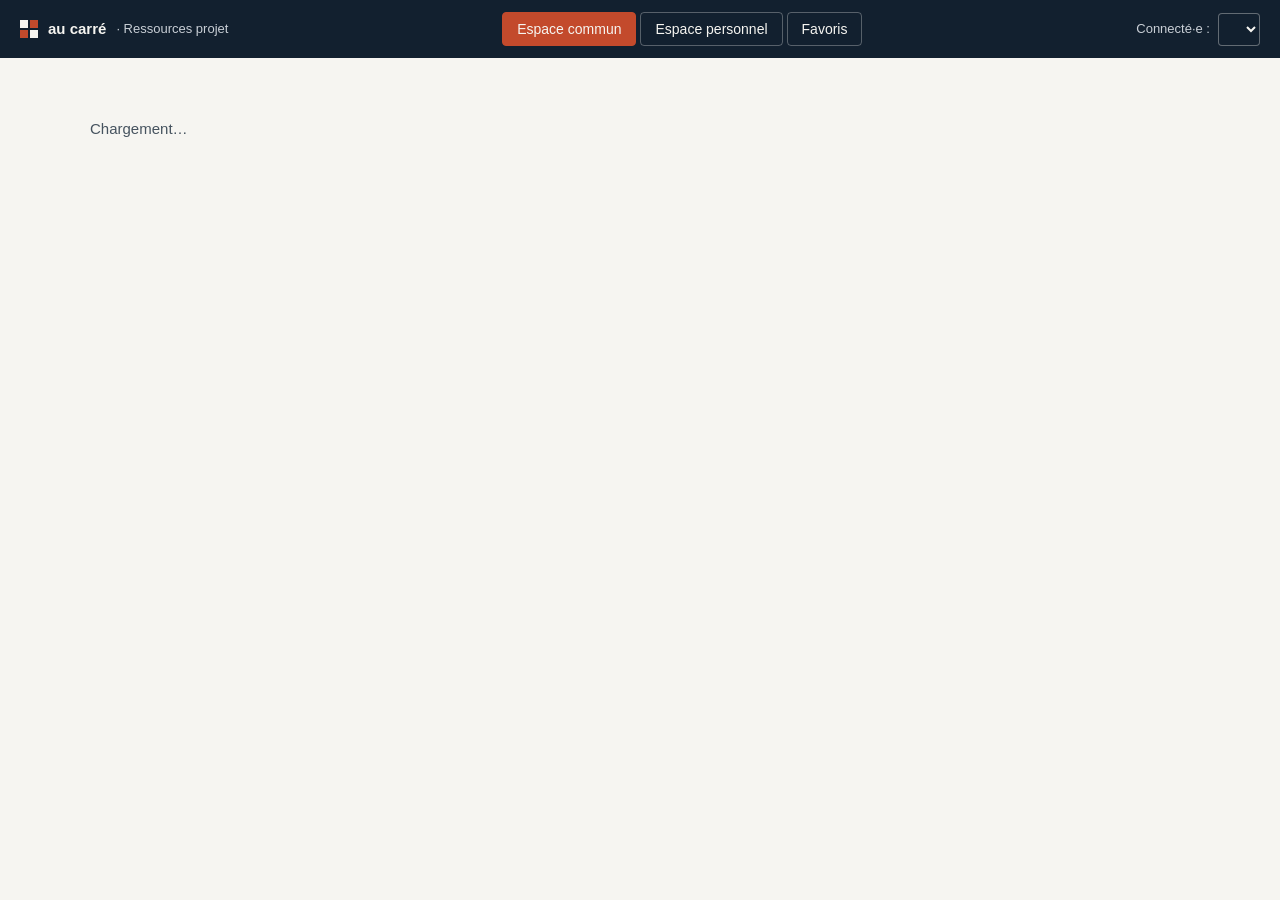
==== docs/index.html @ 6283a25c "Widget autoportant docs/index.html pour GitHub Pages Version standalone (grist-plugin-api + _html + " ====
<!DOCTYPE html>
<html lang="fr">
<head>
<meta charset="utf-8">
<meta name="viewport" content="width=device-width, initial-scale=1">
<title>Outil de veille — Au Carré</title>
<script src="https://docs.getgrist.com/grist-plugin-api.js"></script>
</head>
<body>
<style>
  /* ===== Outil de veille — widget Grist ===== */
  /* Palette charte « Au Carré ». Contrastes vérifiés AA (RGAA 3.2/3.3). */
  :root{
    --navy:#12202F; --cream:#F6F5F1; --white:#FFFFFF;
    --terra:#C34A2C; --teal:#146062;
    --line:#DFDCD4; --muted:#5B6873; --ink-soft:#46535F;
  }
  *{box-sizing:border-box}
  body{margin:0}
  .app{
    font:400 15px/1.5 -apple-system,BlinkMacSystemFont,"Segoe UI",Roboto,Helvetica,Arial,sans-serif;
    color:var(--navy); background:var(--cream); min-height:100vh;
  }
  .app :focus-visible{outline:3px solid var(--teal); outline-offset:2px}
  .app a{color:var(--teal); text-underline-offset:3px}
  .app a:hover{color:var(--terra)}
  .visually-hidden{position:absolute!important;width:1px;height:1px;margin:-1px;padding:0;overflow:hidden;clip:rect(0 0 0 0);white-space:nowrap;border:0}
  .skip{position:absolute;left:-9999px;top:0;background:var(--navy);color:#fff;padding:10px 16px;z-index:20}
  .skip:focus{left:8px;top:8px}

  /* Header */
  header{background:var(--navy);color:var(--cream);padding:12px 20px;display:flex;flex-wrap:wrap;gap:12px 20px;align-items:center;justify-content:space-between}
  .brand{display:flex;align-items:center;gap:10px;font-weight:700;font-size:15px}
  .brand .sq{display:grid;grid-template-columns:8px 8px;grid-template-rows:8px 8px;gap:2px}
  .brand .sq i{background:var(--cream)}
  .brand .sq i:nth-child(2),.brand .sq i:nth-child(3){background:var(--terra)}
  .brand .sub{font-weight:400;color:#C9CFD6;font-size:13px}
  nav.spaces{display:flex;gap:4px;flex-wrap:wrap}
  nav.spaces button{
    border:1.5px solid rgba(246,245,241,.3);background:transparent;color:var(--cream);
    padding:8px 14px;font-size:14px;cursor:pointer;border-radius:4px
  }
  nav.spaces button[aria-pressed="true"]{background:var(--terra);border-color:var(--terra);font-weight:500}
  nav.spaces button:hover{border-color:var(--terra)}
  .me{display:flex;align-items:center;gap:8px;font-size:13px;color:#C9CFD6}
  .me select{padding:7px 10px;border:1px solid rgba(246,245,241,.35);background:var(--navy);color:var(--cream);border-radius:4px;font-size:13px}

  main{max-width:1180px;margin:0 auto;padding:28px 20px 64px}
  .grid-top{display:grid;grid-template-columns:1.2fr 1fr;gap:36px;align-items:start}
  @media(max-width:820px){.grid-top{grid-template-columns:1fr;gap:24px}}
  .kicker{margin:0 0 4px;font:600 12px/1.2 inherit;letter-spacing:.1em;text-transform:uppercase;color:var(--teal)}
  h1{margin:0 0 8px;font-size:32px;line-height:1.1;letter-spacing:-.02em}
  h2{margin:0;font-size:20px;letter-spacing:-.01em}
  .lead{margin:0 0 18px;color:var(--ink-soft);max-width:44ch}

  /* Search */
  .searchbar{display:flex;gap:8px;background:var(--white);border:1.5px solid var(--navy);border-radius:999px;padding:5px 5px 5px 18px}
  .searchbar input{flex:1;min-width:0;border:0;background:transparent;padding:10px 4px;font-size:15px;outline:none}
  .searchbar button{border:0;background:var(--navy);color:var(--cream);border-radius:999px;padding:11px 22px;font-size:14px;cursor:pointer}
  .searchbar button:hover{background:var(--terra)}
  .tagfilter{margin-top:14px;display:flex;flex-wrap:wrap;gap:6px;align-items:center}
  .tagfilter .lbl{font:600 11px/1 inherit;letter-spacing:.08em;text-transform:uppercase;color:var(--muted);margin-right:2px}
  .chip{border:1px solid var(--line);background:var(--white);color:var(--navy);padding:6px 11px;font-size:12.5px;cursor:pointer;border-radius:4px;font-family:ui-monospace,SFMono-Regular,Menlo,monospace}
  .chip[aria-pressed="true"]{background:var(--navy);color:var(--cream);border-color:var(--navy)}
  .chip:hover{border-color:var(--navy)}

  /* Composer */
  .composer{background:var(--navy);color:var(--cream);padding:24px}
  .composer h2{color:var(--cream)}
  .composer form{display:grid;gap:14px;margin-top:16px}
  .composer label,.composer legend{font-size:13px;color:#C9CFD6;display:block;margin-bottom:6px}
  .composer input[type=text],.composer input[type=url],.composer textarea,.composer select{
    width:100%;border:1px solid rgba(246,245,241,.35);background:#1A2C3E;color:var(--cream);padding:11px 13px;font-size:14px;outline:none;border-radius:4px
  }
  .composer input:focus,.composer textarea:focus,.composer select:focus{border-color:#E7A08C}
  .composer textarea{resize:vertical;min-height:70px}
  .composer fieldset{border:1px solid rgba(246,245,241,.25);padding:10px 12px;border-radius:4px}
  .composer .bal-opts{display:flex;flex-wrap:wrap;gap:6px 14px}
  .composer .bal-opts label{display:flex;align-items:center;gap:6px;margin:0;font-family:ui-monospace,Menlo,monospace;font-size:12px}
  .composer .bal-opts input{accent-color:var(--terra)}
  .composer .keepwrap{display:flex;align-items:center;gap:8px}
  .composer .keepwrap label{margin:0}
  .composer .submit{border:0;background:var(--terra);color:#fff;padding:13px 26px;font-size:15px;font-weight:500;cursor:pointer;border-radius:4px;justify-self:start}
  .composer .submit:hover{background:var(--cream);color:var(--navy)}
  .composer .submit:disabled{opacity:.6;cursor:wait}
  .msg{margin:0;font-size:13px;min-height:1.2em}
  .msg.ok{color:#8FD3C4}
  .msg.err{color:#F1B0A0}

  /* List */
  .liste{margin-top:44px}
  .liste-head{display:flex;flex-wrap:wrap;gap:12px;align-items:flex-end;justify-content:space-between;border-bottom:1.5px solid var(--navy);padding-bottom:12px}
  .liste-head .tools{display:flex;align-items:center;gap:12px;font-size:13px;color:var(--ink-soft)}
  .liste-head select{padding:7px 10px;border:1px solid var(--line);background:var(--white);border-radius:4px;font-size:13px}
  ul.cards{list-style:none;margin:22px 0 0;padding:0;display:grid;grid-template-columns:repeat(auto-fill,minmax(240px,1fr));gap:16px}
  .card{background:var(--white);border:1px solid var(--line);padding:18px;display:flex;flex-direction:column;gap:10px}
  .card:hover{border-color:var(--navy)}
  .card .top{display:flex;justify-content:space-between;align-items:flex-start;gap:10px}
  .card .type{font:600 11px/1 inherit;letter-spacing:.06em;text-transform:uppercase;color:var(--teal)}
  .card h3{margin:0;font-size:16px;line-height:1.25}
  .card p.desc{margin:0;font-size:13.5px;color:var(--ink-soft)}
  .card .bals{display:flex;flex-wrap:wrap;gap:5px;margin-top:auto;padding-top:6px}
  .card .bal{background:#EFEDE7;color:var(--navy);padding:4px 8px;font:400 11px/1 ui-monospace,Menlo,monospace}
  .card .meta{margin:0;padding-top:8px;border-top:1px solid #EFEDE7;font-size:12.5px;color:var(--muted);display:flex;justify-content:space-between;gap:8px}
  .fav{width:30px;height:30px;flex:none;border:1px solid var(--line);background:var(--white);color:#9AA3AC;cursor:pointer;font-size:15px;line-height:1;border-radius:4px}
  .fav[aria-pressed="true"]{background:var(--terra);border-color:var(--terra);color:#fff}
  .fav:hover{border-color:var(--terra)}
  .empty{margin:24px 0 0;padding:24px;background:var(--white);border:1px dashed #C4C0B6;color:var(--ink-soft)}
  .state{padding:32px 20px;color:var(--ink-soft)}
</style>

<div class="app" lang="fr">
  <a class="skip" href="#liste">Aller aux ressources</a>

  <header>
    <span class="brand">
      <span class="sq" aria-hidden="true"><i></i><i></i><i></i><i></i></span>
      au carré <span class="sub">· Ressources projet</span>
    </span>
    <nav class="spaces" aria-label="Espaces">
      <button type="button" data-space="Commun" aria-pressed="true">Espace commun</button>
      <button type="button" data-space="Personnel" aria-pressed="false">Espace personnel</button>
      <button type="button" data-space="Favoris" aria-pressed="false">Favoris</button>
    </nav>
    <span class="me">
      <label for="me-select">Connecté·e&nbsp;:</label>
      <select id="me-select"></select>
    </span>
  </header>

  <main>
    <div id="boot" class="state" role="status">Chargement…</div>

    <div id="ui" hidden>
      <div class="grid-top">
        <section aria-labelledby="hero-t">
          <p class="kicker">Recherche</p>
          <h1 id="hero-t">Que cherches-tu&nbsp;?</h1>
          <p class="lead">Tout ce que l’équipe partage est rassemblé ici : articles, docs techniques, charte, outils. Balisé, historisé, retrouvable.</p>
          <div class="searchbar">
            <label class="visually-hidden" for="q">Rechercher une ressource</label>
            <input id="q" type="search" placeholder="Titre, mot-clé, balise, auteur…" autocomplete="off">
            <button type="button" id="q-clear">Effacer</button>
          </div>
          <div class="tagfilter" role="group" aria-label="Filtrer par balise" id="tagfilter">
            <span class="lbl">Balises</span>
          </div>
        </section>

        <section class="composer" aria-labelledby="comp-t">
          <h2 id="comp-t">Partager une ressource</h2>
          <form id="form" novalidate>
            <div>
              <label for="f-titre">Titre</label>
              <input type="text" id="f-titre" name="titre" required maxlength="160" aria-describedby="form-msg">
            </div>
            <div>
              <label for="f-desc">Description — pourquoi c’est utile</label>
              <textarea id="f-desc" name="description" required maxlength="600"></textarea>
            </div>
            <div>
              <label for="f-type">Type</label>
              <select id="f-type" name="type">
                <option>Article</option><option>Doc technique</option><option>Charte</option>
                <option>Outil</option><option>Tip</option><option>Vidéo</option><option>Document</option>
              </select>
            </div>
            <div>
              <label for="f-lien">Lien (URL)</label>
              <input type="url" id="f-lien" name="lien" placeholder="https://" inputmode="url">
            </div>
            <fieldset>
              <legend>Balises</legend>
              <div class="bal-opts" id="f-bals"></div>
            </fieldset>
            <div class="keepwrap">
              <input type="checkbox" id="f-perso" name="perso">
              <label for="f-perso">Garder dans mon espace personnel</label>
            </div>
            <button type="submit" class="submit">Envoyer</button>
            <p class="msg" id="form-msg" role="status" aria-live="polite"></p>
          </form>
        </section>
      </div>

      <section class="liste" id="liste" tabindex="-1" aria-labelledby="liste-t">
        <div class="liste-head">
          <h2 id="liste-t">Espace commun</h2>
          <div class="tools">
            <label for="sort">Tri&nbsp;:</label>
            <select id="sort">
              <option value="desc">Plus récent</option>
              <option value="asc">Plus ancien</option>
            </select>
            <span id="count" aria-live="polite"></span>
          </div>
        </div>
        <ul class="cards" id="cards"></ul>
        <p class="empty" id="empty" hidden>Aucune ressource ne correspond. Essaie une autre balise, ou partage-la via le formulaire.</p>
      </section>
    </div>

    <div id="fatal" class="state" hidden></div>
  </main>
</div>
<script>
/* ================================================================
   Outil de veille documentaire « Au Carré » — logique du widget
   Tables lues : Ressources, Balises, Utilisateurs
   Accès requis : full (création de ressource + bascule favori)
   ================================================================ */

const $  = (s, r = document) => r.querySelector(s);
const $$ = (s, r = document) => [...r.querySelectorAll(s)];

const state = {
  space: "Commun",        // Commun | Personnel | Favoris
  query: "",
  tag: null,              // rowId de balise
  sort: "desc",
  meId: null,
  ready: false,
  R: [], B: [], U: [],    // lignes (objets)
};

/* --- utils ------------------------------------------------------- */

// fetchTable renvoie un format colonne -> tableau de lignes
function toRows(t) {
  if (!t || !t.id) return [];
  return t.id.map((id, i) => {
    const row = { id };
    for (const k in t) if (k !== "id") row[k] = t[k][i];
    return row;
  });
}

// RefList encodé ['L', id, id, ...] -> [id, id]
const refIds = v => (Array.isArray(v) ? v.slice(1) : []);

const dateFmt = new Intl.DateTimeFormat("fr-FR", { day: "numeric", month: "long" });
function toMs(v) {
  if (v instanceof Date) return v.getTime();
  if (typeof v === "number") return v * 1000;
  if (typeof v === "string") return Date.parse(v);
  return 0;
}

function fatal(err) {
  const el = $("#fatal");
  $("#boot").hidden = true;
  $("#ui").hidden = true;
  el.hidden = false;
  el.textContent = "Erreur : " + (err && err.message ? err.message : String(err));
}

/* --- chargement ------------------------------------------------- */

let loading = false;
async function load() {
  if (loading) return;
  loading = true;
  try {
    const [R, B, U] = await Promise.all([
      grist.docApi.fetchTable("Ressources"),
      grist.docApi.fetchTable("Balises"),
      grist.docApi.fetchTable("Utilisateurs"),
    ]);
    state.R = toRows(R);
    state.B = toRows(B).filter(b => b.Actif !== false).sort((a, c) => (a.Nom > c.Nom ? 1 : -1));
    state.U = toRows(U).filter(u => u.Actif !== false).sort((a, c) => (a.Nom > c.Nom ? 1 : -1));

    if (!state.meId && state.U.length) state.meId = state.U[0].id;

    if (!state.ready) buildOnce();
    state.ready = true;
    $("#boot").hidden = true;
    $("#ui").hidden = false;
    render();
  } catch (e) {
    fatal(e);
  } finally {
    loading = false;
  }
}

/* --- construction unique des contrôles -------------------------- */

function buildOnce() {
  // sélecteur d'utilisateur courant
  const me = $("#me-select");
  me.innerHTML = state.U.map(u => `<option value="${u.id}">${esc(u.Nom)}</option>`).join("");
  me.value = state.meId;
  me.addEventListener("change", async () => {
    state.meId = Number(me.value);
    try { await grist.setOption("meId", state.meId); } catch (_) {}
    render();
  });

  // onglets d'espace
  $$("nav.spaces button").forEach(btn => {
    btn.addEventListener("click", () => {
      state.space = btn.dataset.space;
      $$("nav.spaces button").forEach(b =>
        b.setAttribute("aria-pressed", String(b === btn)));
      render();
    });
  });

  // recherche
  const q = $("#q");
  q.addEventListener("input", debounce(() => { state.query = q.value.trim().toLowerCase(); render(); }, 180));
  $("#q-clear").addEventListener("click", () => { q.value = ""; state.query = ""; render(); q.focus(); });

  // tri
  $("#sort").addEventListener("change", e => { state.sort = e.target.value; render(); });

  // chips de balises (filtre)
  const tf = $("#tagfilter");
  state.B.forEach(b => {
    const c = document.createElement("button");
    c.type = "button";
    c.className = "chip";
    c.textContent = "#" + b.Nom;
    c.setAttribute("aria-pressed", "false");
    c.addEventListener("click", () => {
      state.tag = state.tag === b.id ? null : b.id;
      $$(".chip", tf).forEach(x => x.setAttribute("aria-pressed",
        String(x === c && state.tag === b.id)));
      render();
    });
    tf.appendChild(c);
  });

  // balises du formulaire
  $("#f-bals").innerHTML = state.B.map(b =>
    `<label><input type="checkbox" name="bal" value="${b.id}"> #${esc(b.Nom)}</label>`).join("");

  // soumission du formulaire
  $("#form").addEventListener("submit", onSubmit);
}

/* --- rendu de la liste ----------------------------------------- */

function currentUser() { return state.U.find(u => u.id === state.meId) || null; }
function myFavIds()    { const u = currentUser(); return u ? refIds(u.Favoris) : []; }

function visibleRows() {
  const favs = myFavIds();
  let rows = state.R.filter(r => {
    if (state.space === "Commun"    && r.Visibilite !== "Commun") return false;
    if (state.space === "Personnel" && !(r.Visibilite === "Personnel" && r.Auteur === state.meId)) return false;
    if (state.space === "Favoris"   && !favs.includes(r.id)) return false;
    if (state.tag && !refIds(r.Balises).includes(state.tag)) return false;
    if (state.query) {
      const hay = (r.Recherche || (r.Titre + " " + r.Description)).toLowerCase();
      if (!hay.includes(state.query)) return false;
    }
    return true;
  });
  rows.sort((a, b) => {
    const d = toMs(a.Date_publication) - toMs(b.Date_publication);
    return state.sort === "asc" ? d : -d;
  });
  return rows;
}

function render() {
  const labels = { Commun: "Espace commun", Personnel: "Mon espace personnel", Favoris: "Mes favoris" };
  $("#liste-t").textContent = labels[state.space];
  $("#me-select").value = state.meId;

  const balName = new Map(state.B.map(b => [b.id, b.Nom]));
  const usrName = new Map(state.U.map(u => [u.id, u.Nom]));
  const favs = myFavIds();
  const rows = visibleRows();

  $("#count").textContent =
    rows.length + (rows.length > 1 ? " ressources" : " ressource") +
    (state.tag ? " · #" + balName.get(state.tag) : "");

  const ul = $("#cards");
  ul.innerHTML = "";
  rows.forEach(r => {
    const isFav = favs.includes(r.id);
    const li = document.createElement("li");
    li.className = "card";
    li.innerHTML = `
      <div class="top">
        <span class="type">${esc(r.Type || "Ressource")}</span>
        <button type="button" class="fav" aria-pressed="${isFav}"
          aria-label="${isFav ? "Retirer des favoris" : "Ajouter aux favoris"} : ${esc(r.Titre)}">★</button>
      </div>
      <h3>${r.Lien
        ? `<a href="${esc(r.Lien)}" target="_blank" rel="noopener">${esc(r.Titre)}</a>`
        : esc(r.Titre)}</h3>
      <p class="desc">${esc(r.Description || "")}</p>
      <div class="bals">${refIds(r.Balises).map(id =>
        `<span class="bal">#${esc(balName.get(id) || "?")}</span>`).join("")}</div>
      <p class="meta"><span>${esc(usrName.get(r.Auteur) || "—")}</span><span>${
        r.Date_publication ? dateFmt.format(toMs(r.Date_publication)) : ""}</span></p>`;
    li.querySelector(".fav").addEventListener("click", () => toggleFav(r.id));
    ul.appendChild(li);
  });

  $("#empty").hidden = rows.length !== 0;
}

/* --- écritures ------------------------------------------------- */

async function toggleFav(resId) {
  const u = currentUser();
  if (!u) return;
  const cur = myFavIds();
  const next = cur.includes(resId) ? cur.filter(i => i !== resId) : [...cur, resId];
  try {
    await grist.docApi.applyUserActions([
      ["UpdateRecord", "Utilisateurs", u.id, { Favoris: ["L", ...next] }],
    ]);
    await load();
  } catch (e) { fatal(e); }
}

async function onSubmit(ev) {
  ev.preventDefault();
  const f = ev.target;
  const msg = $("#form-msg");
  const titre = f.titre.value.trim();
  const description = f.description.value.trim();
  const lien = f.lien.value.trim();
  const bals = $$('input[name="bal"]:checked', f).map(c => Number(c.value));

  msg.className = "msg";
  if (!titre || !description) {
    msg.classList.add("err"); msg.textContent = "Titre et description sont obligatoires."; return;
  }
  if (!lien) {
    msg.classList.add("err");
    msg.textContent = "Ajoute un lien. (Pour joindre un fichier, ouvre la ressource dans Grist.)";
    return;
  }
  if (lien && !/^https?:\/\//i.test(lien)) {
    msg.classList.add("err"); msg.textContent = "Le lien doit commencer par http:// ou https://"; return;
  }

  const btn = f.querySelector(".submit");
  btn.disabled = true;
  try {
    await grist.docApi.applyUserActions([
      ["AddRecord", "Ressources", null, {
        Titre: titre,
        Description: description,
        Type: f.type.value,
        Lien: lien,
        Auteur: state.meId,
        Visibilite: f.perso.checked ? "Personnel" : "Commun",
        Balises: ["L", ...bals],
      }],
    ]);
    f.reset();
    msg.classList.add("ok");
    msg.textContent = "Ressource publiée.";
    if (f.perso.checked) state.space = "Personnel";
    await load();
  } catch (e) {
    msg.classList.add("err");
    msg.textContent = "Échec de la publication : " + (e.message || e);
  } finally {
    btn.disabled = false;
  }
}

/* --- helpers -------------------------------------------------- */

function esc(s) {
  return String(s ?? "").replace(/[&<>"']/g, c =>
    ({ "&": "&amp;", "<": "&lt;", ">": "&gt;", '"': "&quot;", "'": "&#39;" }[c]));
}
function debounce(fn, ms) {
  let t; return (...a) => { clearTimeout(t); t = setTimeout(() => fn(...a), ms); };
}

/* --- démarrage ----------------------------------------------- */

grist.ready({ requiredAccess: "full" });
grist.onOptions(opts => {
  if (opts && opts.meId) state.meId = Number(opts.meId);
});
grist.onRecords(() => load());   // refetch à chaque changement du document
load();
</script>
</body>
</html>
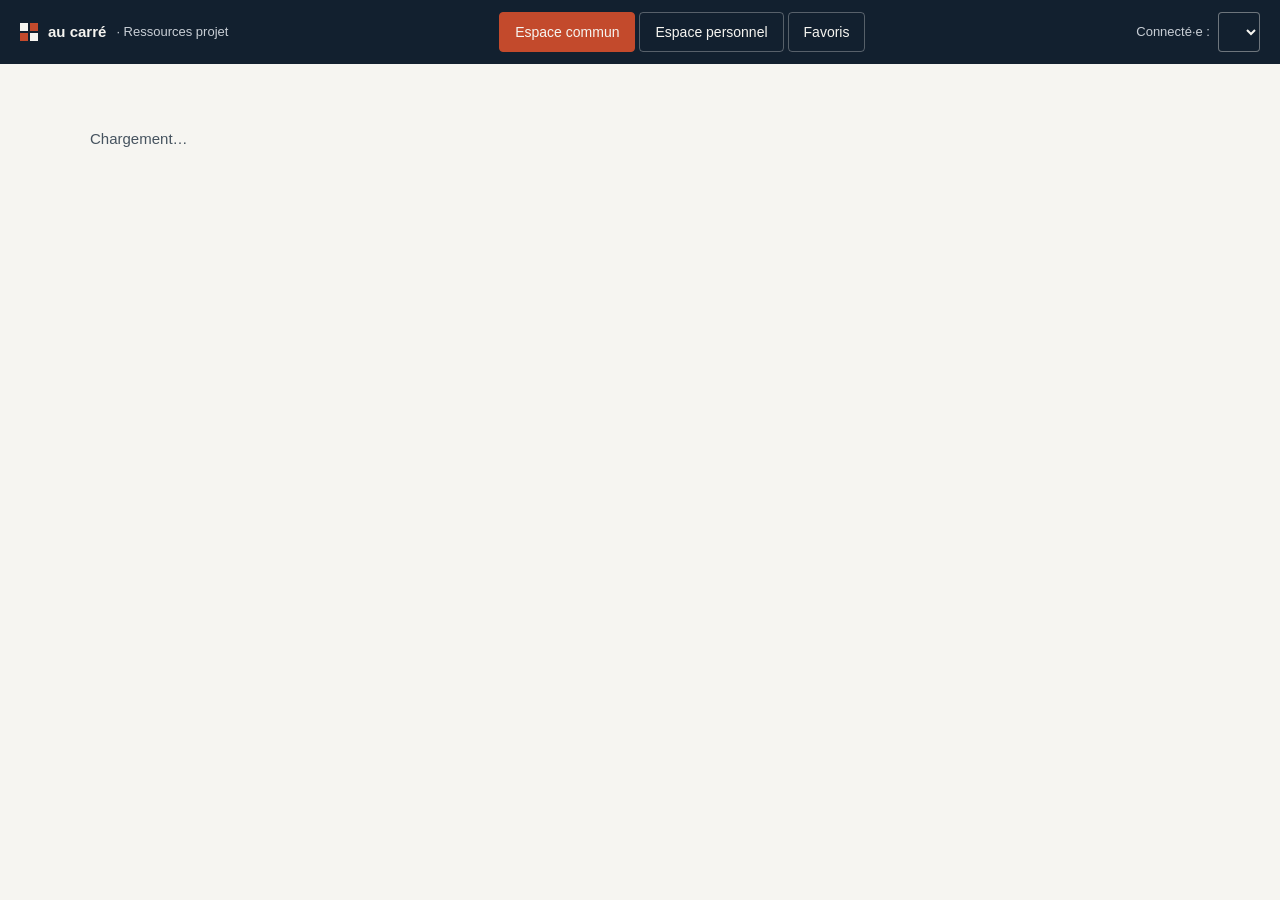
==== commit e545b53a: "style(design): revue UI du widget veille — élévation, a11y, hiérarchie Revue design (source) du widg" ====
--- a/docs/index.html
+++ b/docs/index.html
@@ -13,7 +13,9 @@
   :root{
     --navy:#12202F; --cream:#F6F5F1; --white:#FFFFFF;
     --terra:#C34A2C; --teal:#146062;
-    --line:#DFDCD4; --muted:#5B6873; --ink-soft:#46535F;
+    --line:#D5D1C8; --muted:#5B6873; --ink-soft:#46535F;
+    --shadow-1:0 1px 2px rgba(18,32,47,.06);
+    --shadow-2:0 4px 16px rgba(18,32,47,.10);
   }
   *{box-sizing:border-box}
   body{margin:0}
@@ -38,49 +40,55 @@
   nav.spaces{display:flex;gap:4px;flex-wrap:wrap}
   nav.spaces button{
     border:1.5px solid rgba(246,245,241,.3);background:transparent;color:var(--cream);
-    padding:8px 14px;font-size:14px;cursor:pointer;border-radius:4px
+    padding:9px 15px;min-height:40px;font-size:14px;cursor:pointer;border-radius:4px
   }
   nav.spaces button[aria-pressed="true"]{background:var(--terra);border-color:var(--terra);font-weight:500}
   nav.spaces button:hover{border-color:var(--terra)}
   .me{display:flex;align-items:center;gap:8px;font-size:13px;color:#C9CFD6}
-  .me select{padding:7px 10px;border:1px solid rgba(246,245,241,.35);background:var(--navy);color:var(--cream);border-radius:4px;font-size:13px}
-
-  main{max-width:1180px;margin:0 auto;padding:28px 20px 64px}
-  .grid-top{display:grid;grid-template-columns:1.2fr 1fr;gap:36px;align-items:start}
+  .me select{padding:9px 10px;min-height:40px;border:1px solid rgba(246,245,241,.4);background:var(--navy);color:var(--cream);border-radius:4px;font-size:13px}
+
+  main{max-width:1180px;margin:0 auto;padding:32px 20px 64px}
+  .grid-top{display:grid;grid-template-columns:1.2fr 1fr;gap:32px;align-items:start}
   @media(max-width:820px){.grid-top{grid-template-columns:1fr;gap:24px}}
-  .kicker{margin:0 0 4px;font:600 12px/1.2 inherit;letter-spacing:.1em;text-transform:uppercase;color:var(--teal)}
-  h1{margin:0 0 8px;font-size:32px;line-height:1.1;letter-spacing:-.02em}
-  h2{margin:0;font-size:20px;letter-spacing:-.01em}
-  .lead{margin:0 0 18px;color:var(--ink-soft);max-width:44ch}
+  h1{margin:0 0 8px;font-size:30px;line-height:1.15;letter-spacing:-.02em}
+  h2{margin:0;font-size:19px;line-height:1.25;letter-spacing:-.01em}
+  .lead{margin:0 0 20px;color:var(--ink-soft);max-width:44ch}
 
   /* Search */
-  .searchbar{display:flex;gap:8px;background:var(--white);border:1.5px solid var(--navy);border-radius:999px;padding:5px 5px 5px 18px}
-  .searchbar input{flex:1;min-width:0;border:0;background:transparent;padding:10px 4px;font-size:15px;outline:none}
-  .searchbar button{border:0;background:var(--navy);color:var(--cream);border-radius:999px;padding:11px 22px;font-size:14px;cursor:pointer}
+  .searchbar{display:flex;gap:8px;background:var(--white);border:1.5px solid var(--navy);border-radius:999px;padding:6px 6px 6px 20px}
+  .searchbar input{flex:1;min-width:0;border:0;background:transparent;padding:12px 4px;font-size:15px;outline:none}
+  .searchbar ::placeholder{color:#5B6873;opacity:1}
+  .searchbar button{border:0;background:var(--navy);color:var(--cream);border-radius:999px;padding:13px 24px;min-height:44px;font-size:14px;cursor:pointer}
   .searchbar button:hover{background:var(--terra)}
-  .tagfilter{margin-top:14px;display:flex;flex-wrap:wrap;gap:6px;align-items:center}
+  .tagfilter{margin-top:16px;display:flex;flex-wrap:wrap;gap:6px;align-items:center}
   .tagfilter .lbl{font:600 11px/1 inherit;letter-spacing:.08em;text-transform:uppercase;color:var(--muted);margin-right:2px}
-  .chip{border:1px solid var(--line);background:var(--white);color:var(--navy);padding:6px 11px;font-size:12.5px;cursor:pointer;border-radius:4px;font-family:ui-monospace,SFMono-Regular,Menlo,monospace}
+  .chip{border:1px solid var(--line);background:var(--white);color:var(--navy);padding:8px 12px;min-height:36px;font-size:12.5px;cursor:pointer;border-radius:4px;font-family:ui-monospace,SFMono-Regular,Menlo,monospace}
   .chip[aria-pressed="true"]{background:var(--navy);color:var(--cream);border-color:var(--navy)}
   .chip:hover{border-color:var(--navy)}
 
   /* Composer */
   .composer{background:var(--navy);color:var(--cream);padding:24px}
-  .composer h2{color:var(--cream)}
+  .composer > summary{list-style:none;cursor:pointer;display:flex;align-items:center;justify-content:space-between;gap:12px}
+  .composer > summary::-webkit-details-marker{display:none}
+  .composer > summary h2{color:var(--cream)}
+  .composer > summary::after{content:"–";font-size:20px;color:#C9CFD6;line-height:1}
+  .composer:not([open]) > summary::after{content:"+"}
   .composer form{display:grid;gap:14px;margin-top:16px}
   .composer label,.composer legend{font-size:13px;color:#C9CFD6;display:block;margin-bottom:6px}
   .composer input[type=text],.composer input[type=url],.composer textarea,.composer select{
-    width:100%;border:1px solid rgba(246,245,241,.35);background:#1A2C3E;color:var(--cream);padding:11px 13px;font-size:14px;outline:none;border-radius:4px
-  }
+    width:100%;border:1px solid rgba(246,245,241,.4);background:#1A2C3E;color:var(--cream);padding:11px 13px;font-size:14px;outline:none;border-radius:4px
+  }
+  .composer ::placeholder{color:#8B97A3;opacity:1}
   .composer input:focus,.composer textarea:focus,.composer select:focus{border-color:#E7A08C}
   .composer textarea{resize:vertical;min-height:70px}
-  .composer fieldset{border:1px solid rgba(246,245,241,.25);padding:10px 12px;border-radius:4px}
-  .composer .bal-opts{display:flex;flex-wrap:wrap;gap:6px 14px}
-  .composer .bal-opts label{display:flex;align-items:center;gap:6px;margin:0;font-family:ui-monospace,Menlo,monospace;font-size:12px}
-  .composer .bal-opts input{accent-color:var(--terra)}
+  .composer fieldset{border:1px solid rgba(246,245,241,.3);padding:10px 12px;border-radius:4px}
+  .composer .bal-opts{display:flex;flex-wrap:wrap;gap:8px 14px}
+  .composer .bal-opts label{display:flex;align-items:center;gap:6px;margin:0;font-family:ui-monospace,Menlo,monospace;font-size:12px;min-height:28px}
+  .composer .bal-opts input{width:16px;height:16px;accent-color:var(--terra)}
   .composer .keepwrap{display:flex;align-items:center;gap:8px}
   .composer .keepwrap label{margin:0}
-  .composer .submit{border:0;background:var(--terra);color:#fff;padding:13px 26px;font-size:15px;font-weight:500;cursor:pointer;border-radius:4px;justify-self:start}
+  .composer .keepwrap input{width:16px;height:16px;accent-color:var(--terra)}
+  .composer .submit{border:0;background:var(--terra);color:#fff;padding:13px 26px;min-height:44px;font-size:15px;font-weight:500;cursor:pointer;border-radius:4px;justify-self:start}
   .composer .submit:hover{background:var(--cream);color:var(--navy)}
   .composer .submit:disabled{opacity:.6;cursor:wait}
   .msg{margin:0;font-size:13px;min-height:1.2em}
@@ -88,21 +96,21 @@
   .msg.err{color:#F1B0A0}
 
   /* List */
-  .liste{margin-top:44px}
+  .liste{margin-top:40px}
   .liste-head{display:flex;flex-wrap:wrap;gap:12px;align-items:flex-end;justify-content:space-between;border-bottom:1.5px solid var(--navy);padding-bottom:12px}
   .liste-head .tools{display:flex;align-items:center;gap:12px;font-size:13px;color:var(--ink-soft)}
-  .liste-head select{padding:7px 10px;border:1px solid var(--line);background:var(--white);border-radius:4px;font-size:13px}
-  ul.cards{list-style:none;margin:22px 0 0;padding:0;display:grid;grid-template-columns:repeat(auto-fill,minmax(240px,1fr));gap:16px}
-  .card{background:var(--white);border:1px solid var(--line);padding:18px;display:flex;flex-direction:column;gap:10px}
-  .card:hover{border-color:var(--navy)}
+  .liste-head select{padding:9px 10px;min-height:40px;border:1px solid var(--line);background:var(--white);border-radius:4px;font-size:13px}
+  ul.cards{list-style:none;margin:24px 0 0;padding:0;display:grid;grid-template-columns:repeat(auto-fill,minmax(240px,1fr));gap:16px}
+  .card{background:var(--white);border:1px solid var(--line);border-radius:2px;padding:20px;display:flex;flex-direction:column;gap:10px;box-shadow:var(--shadow-1);transition:border-color .15s ease,box-shadow .15s ease}
+  .card:hover{border-color:var(--navy);box-shadow:var(--shadow-2)}
   .card .top{display:flex;justify-content:space-between;align-items:flex-start;gap:10px}
   .card .type{font:600 11px/1 inherit;letter-spacing:.06em;text-transform:uppercase;color:var(--teal)}
-  .card h3{margin:0;font-size:16px;line-height:1.25}
+  .card h3{margin:0;font-size:16px;font-weight:600;line-height:1.25}
   .card p.desc{margin:0;font-size:13.5px;color:var(--ink-soft)}
   .card .bals{display:flex;flex-wrap:wrap;gap:5px;margin-top:auto;padding-top:6px}
   .card .bal{background:#EFEDE7;color:var(--navy);padding:4px 8px;font:400 11px/1 ui-monospace,Menlo,monospace}
   .card .meta{margin:0;padding-top:8px;border-top:1px solid #EFEDE7;font-size:12.5px;color:var(--muted);display:flex;justify-content:space-between;gap:8px}
-  .fav{width:30px;height:30px;flex:none;border:1px solid var(--line);background:var(--white);color:#9AA3AC;cursor:pointer;font-size:15px;line-height:1;border-radius:4px}
+  .fav{width:36px;height:36px;flex:none;border:1px solid var(--line);background:var(--white);color:#6E7A87;cursor:pointer;font-size:16px;line-height:1;border-radius:4px}
   .fav[aria-pressed="true"]{background:var(--terra);border-color:var(--terra);color:#fff}
   .fav:hover{border-color:var(--terra)}
   .empty{margin:24px 0 0;padding:24px;background:var(--white);border:1px dashed #C4C0B6;color:var(--ink-soft)}
@@ -134,7 +142,6 @@
     <div id="ui" hidden>
       <div class="grid-top">
         <section aria-labelledby="hero-t">
-          <p class="kicker">Recherche</p>
           <h1 id="hero-t">Que cherches-tu&nbsp;?</h1>
           <p class="lead">Tout ce que l’équipe partage est rassemblé ici : articles, docs techniques, charte, outils. Balisé, historisé, retrouvable.</p>
           <div class="searchbar">
@@ -147,8 +154,8 @@
           </div>
         </section>
 
-        <section class="composer" aria-labelledby="comp-t">
-          <h2 id="comp-t">Partager une ressource</h2>
+        <details class="composer" open aria-labelledby="comp-t">
+          <summary><h2 id="comp-t">Partager une ressource</h2></summary>
           <form id="form" novalidate>
             <div>
               <label for="f-titre">Titre</label>
@@ -177,10 +184,10 @@
               <input type="checkbox" id="f-perso" name="perso">
               <label for="f-perso">Garder dans mon espace personnel</label>
             </div>
-            <button type="submit" class="submit">Envoyer</button>
+            <button type="submit" class="submit">Publier la ressource</button>
             <p class="msg" id="form-msg" role="status" aria-live="polite"></p>
           </form>
-        </section>
+        </details>
       </div>
 
       <section class="liste" id="liste" tabindex="-1" aria-labelledby="liste-t">
